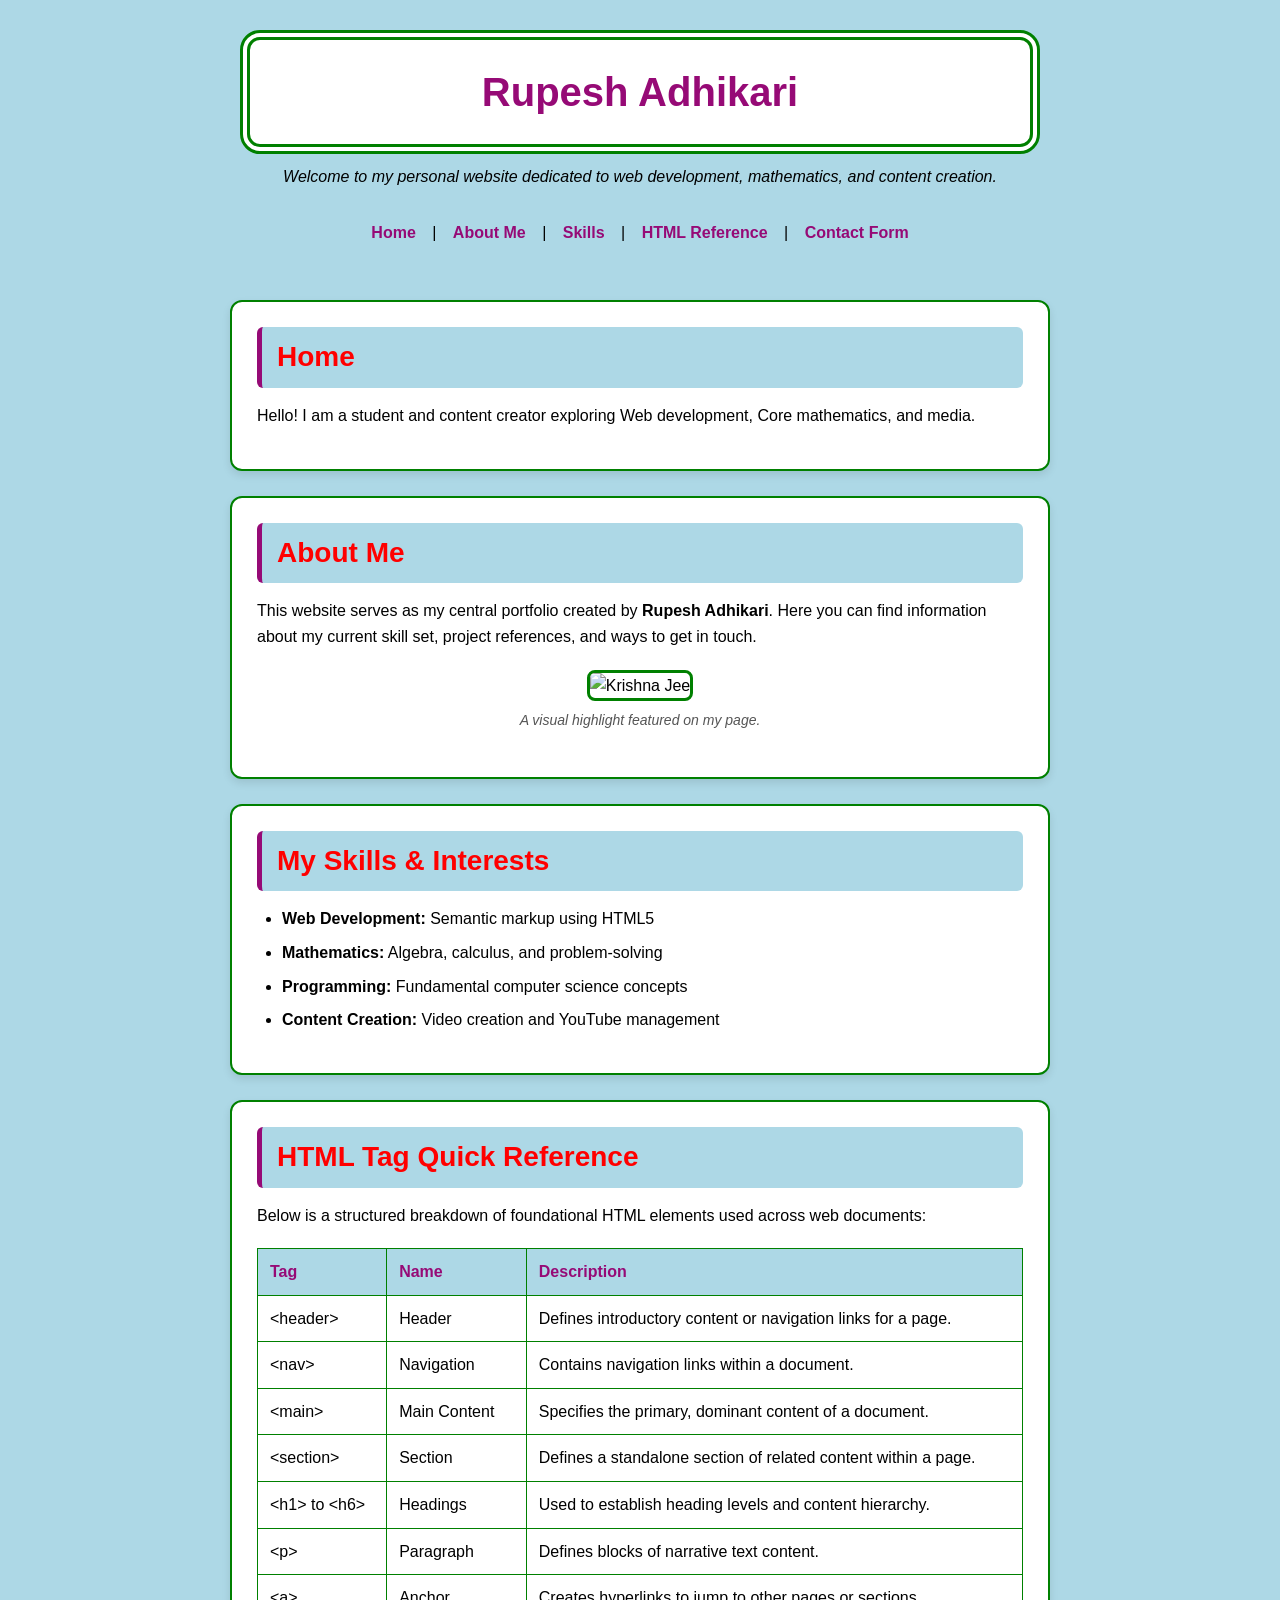
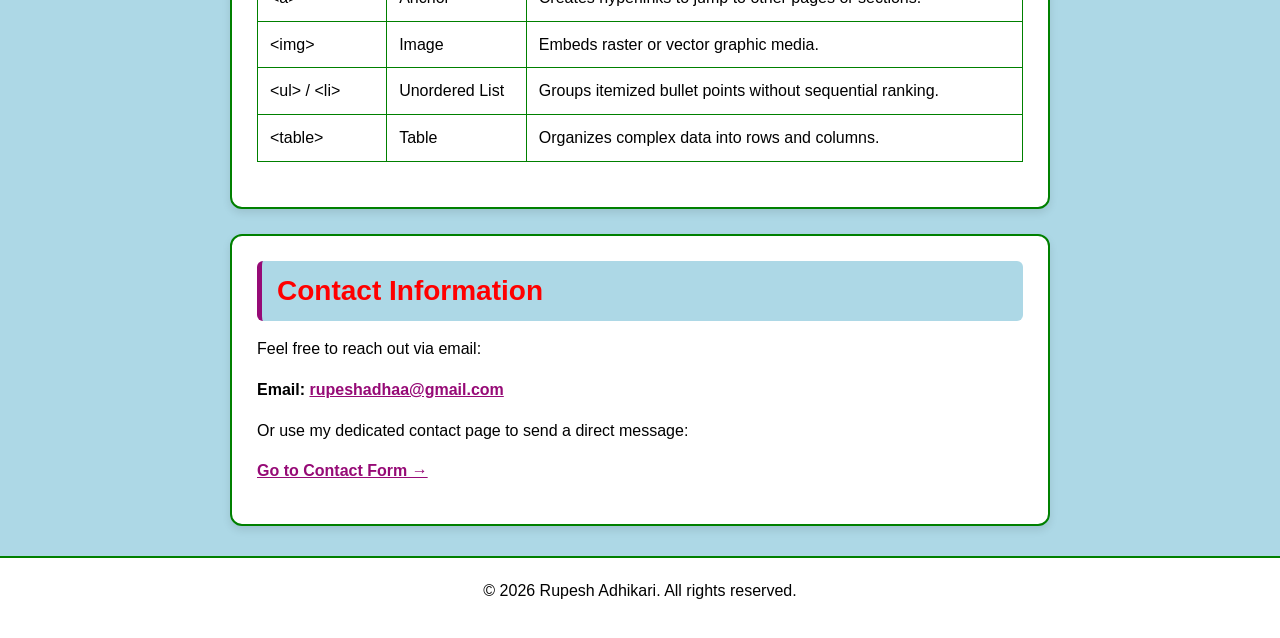
==== index.html @ 3acbe3df "Portfolio" ====
<!DOCTYPE html>
<html lang="en">

<head>
    <meta charset="UTF-8">
    <meta name="viewport" content="width=device-width, initial-scale=1.0">
    <title>Rupesh Adhikari - Personal Website</title>
    <link rel="stylesheet" href="Style.css">
</head>

<body>

    <header>
        <h1>Rupesh Adhikari</h1>
        <p><i>Welcome to my personal website dedicated to web development, mathematics, and content creation.</i></p>
        
        <nav>
            <p>
                <a href="#home">Home</a> |
                <a href="#about">About Me</a> |
                <a href="#skills">Skills</a> |
                <a href="#portfolio">HTML Reference</a> |
                <a href="contact.html">Contact Form</a>
            </p>
        </nav>
    </header>

    <hr>

    <main>

        <section id="home">
            <h2>Home</h2>
            <p>Hello! I am a student and content creator exploring Web development, Core mathematics, and media.</p>
        </section>

        <hr>

        <section id="about">
            <h2>About Me</h2>
            <p>This website serves as my central portfolio created by <b>Rupesh Adhikari</b>. Here you can find information about my current skill set, project references, and ways to get in touch.</p>
            
            <figure>
                <img src="krishnajee.jpeg" alt="Krishna Jee" width="300">
                <figcaption><i>A visual highlight featured on my page.</i></figcaption>
            </figure>
        </section>

        <hr>

        <section id="skills">
            <h2>My Skills &amp; Interests</h2>
            <ul>
                <li><b>Web Development:</b> Semantic markup using HTML5</li>
                <li><b>Mathematics:</b> Algebra, calculus, and problem-solving</li>
                <li><b>Programming:</b> Fundamental computer science concepts</li>
                <li><b>Content Creation:</b> Video creation and YouTube management</li>
            </ul>
        </section>

        <hr>

        <section id="portfolio">
            <h2>HTML Tag Quick Reference</h2>
            <p>Below is a structured breakdown of foundational HTML elements used across web documents:</p>

            <table border="1" cellpadding="8" cellspacing="0">
                <thead>
                    <tr>
                        <th>Tag</th>
                        <th>Name</th>
                        <th>Description</th>
                    </tr>
                </thead>
                <tbody>
                    <tr>
                        <td>&lt;header&gt;</td>
                        <td>Header</td>
                        <td>Defines introductory content or navigation links for a page.</td>
                    </tr>
                    <tr>
                        <td>&lt;nav&gt;</td>
                        <td>Navigation</td>
                        <td>Contains navigation links within a document.</td>
                    </tr>
                    <tr>
                        <td>&lt;main&gt;</td>
                        <td>Main Content</td>
                        <td>Specifies the primary, dominant content of a document.</td>
                    </tr>
                    <tr>
                        <td>&lt;section&gt;</td>
                        <td>Section</td>
                        <td>Defines a standalone section of related content within a page.</td>
                    </tr>
                    <tr>
                        <td>&lt;h1&gt; to &lt;h6&gt;</td>
                        <td>Headings</td>
                        <td>Used to establish heading levels and content hierarchy.</td>
                    </tr>
                    <tr>
                        <td>&lt;p&gt;</td>
                        <td>Paragraph</td>
                        <td>Defines blocks of narrative text content.</td>
                    </tr>
                    <tr>
                        <td>&lt;a&gt;</td>
                        <td>Anchor</td>
                        <td>Creates hyperlinks to jump to other pages or sections.</td>
                    </tr>
                    <tr>
                        <td>&lt;img&gt;</td>
                        <td>Image</td>
                        <td>Embeds raster or vector graphic media.</td>
                    </tr>
                    <tr>
                        <td>&lt;ul&gt; / &lt;li&gt;</td>
                        <td>Unordered List</td>
                        <td>Groups itemized bullet points without sequential ranking.</td>
                    </tr>
                    <tr>
                        <td>&lt;table&gt;</td>
                        <td>Table</td>
                        <td>Organizes complex data into rows and columns.</td>
                    </tr>
                </tbody>
            </table>
        </section>

        <hr>

        <section id="contact">
            <h2>Contact Information</h2>
            <p>Feel free to reach out via email:</p>
            <p>
                <b>Email:</b> <a href="mailto:rupeshadhaa@gmail.com">rupeshadhaa@gmail.com</a>
            </p>
            
            <p>Or use my dedicated contact page to send a direct message:</p>
            <p>
                <a href="Form.html"><b>Go to Contact Form &rarr;</b></a>
            </p>
        </section>

    </main>

    <hr>

    <footer>
        <p>&copy; 2026 Rupesh Adhikari. All rights reserved.</p>
    </footer>

</body>

</html>
---- Style.css ----
* {
    box-sizing: border-box;
    margin: 0;
    padding: 0;
}

body {
    background-color: lightblue;
    font-family: Arial, sans-serif;
    font-size: 16px;
    line-height: 1.6;
    color:black;
}

hr {
    display: none;
}

/*   Header & Navigation  */
header {
    display: flex;
    flex-direction: column;
    align-items: center;
    padding: 20px 10px;
}

h1 {
    width: 80%;
    max-width: 800px;
    min-height: 120px;
    color: rgb(150, 10, 118);
    font-size: 40px;
    font-weight: bold;
    text-align: center;
    background-color: white;
    margin: 10px auto;
    padding: 20px;
    border: 10px double green;
    border-radius: 20px;
    /* Converted percentage to px for smooth rounded corners */
    display: flex;
    align-items: center;
    justify-content: center;
}

nav {
    margin-top: 15px;
    text-align: center;
}

nav a {
    color: rgb(150, 10, 118);
    text-decoration: none;
    font-weight: bold;
    padding: 6px 12px;
    border-radius: 6px;
    transition: background-color 0.2s, color 0.2s;
}

nav a:hover {
    background-color: white;
    color: green;
}

/*   Main Content Layout & Section Titles   */
main {
    max-width: 850px;
    margin: 20px auto;
    padding: 0 15px;
}

section {
    background-color: white;
    padding: 25px;
    margin-bottom: 25px;
    border-radius: 12px;
    border: 2px solid green;
    box-shadow: 0 4px 8px rgba(0, 0, 0, 0.1);
}

/* Section Titles of My class */
.section-title,
h2 {
    color: red;
    background-color: lightblue;
    font-size: 28px;
    padding: 8px 15px;
    border-radius: 6px;
    margin-bottom: 15px;
    border-left: 5px solid rgb(150, 10, 118);
}

h3 {
    color: rgb(150, 10, 118);
    margin: 15px 0 10px 0;
}

p {
    margin-bottom: 15px;
}

ul {
    margin-left: 25px;
    margin-bottom: 15px;
}

li {
    margin-bottom: 8px;
}

a {
    color: rgb(150, 10, 118);
    font-weight: bold;
}

a:hover {
    color: green;
}


/*   Images & Figures */
figure {
    text-align: center;
    margin: 20px 0;
}

img {
    width: 200px;
    height: auto;
    border-radius: 8px;
    border: 3px solid green;
}

figcaption {
    font-size: 14px;
    color: #555555;
    margin-top: 8px;
}

/*    Table Styling   */
table {
    width: 100%;
    border-collapse: collapse;
    margin: 20px 0;
    background-color: white;
}

th,
td {
    padding: 10px 12px;
    text-align: left;
    border: 1px solid green;
}

th {
    background-color: lightblue;
    color: rgb(150, 10, 118);
    font-weight: bold;
}



/*    Form & Fieldset Styling (contact.html)    */
fieldset {
    border: 2px solid green;
    border-radius: 8px;
    padding: 20px;
    margin-bottom: 20px;
    background-color: #fdfdfd;
}

legend {
    padding: 0 10px;
    color: rgb(150, 10, 118);
    font-weight: bold;
}

label {
    font-weight: bold;
}

input[type="text"],
input[type="email"],
input[type="password"],
select,
textarea {
    width: 100%;
    padding: 10px;
    margin-top: 5px;
    margin-bottom: 15px;
    border: 1px solid #ccc;
    border-radius: 6px;
    font-family: Arial, sans-serif;
    font-size: 15px;
}

input[type="text"]:focus,
input[type="email"]:focus,
input[type="password"]:focus,
select:focus,
textarea:focus {
    outline: none;
    border-color: rgb(150, 10, 118);
    box-shadow: 0 0 5px rgba(150, 10, 118, 0.5);
}

input[type="radio"],
input[type="checkbox"] {
    margin-right: 5px;
    accent-color: green;
    cursor: pointer;
}

input[type="radio"]+label,
input[type="checkbox"]+label {
    font-weight: normal;
    margin-right: 15px;
    cursor: pointer;
}

button {
    background-color: green;
    color: white;
    padding: 10px 20px;
    border: none;
    border-radius: 6px;
    font-size: 16px;
    font-weight: bold;
    cursor: pointer;
    transition: background-color 0.2s;
    margin-right: 10px;
}

button:hover {
    background-color: rgb(150, 10, 118);
}

button[type="reset"] {
    background-color: #888888;
}

button[type="reset"]:hover {
    background-color: #555555;
}

/* ==========================================================================
   Footer
   ========================================================================== */
footer {
    text-align: center;
    padding: 20px;
    background-color: white;
    border-top: 2px solid green;
    margin-top: 30px;
}

/* Mobile Responsiveness */
@media (max-width: 600px) {
    h1 {
        width: 95%;
        font-size: 28px;
        height: auto;
    }

    .section-title,
    h2 {
        font-size: 22px;
    }
}
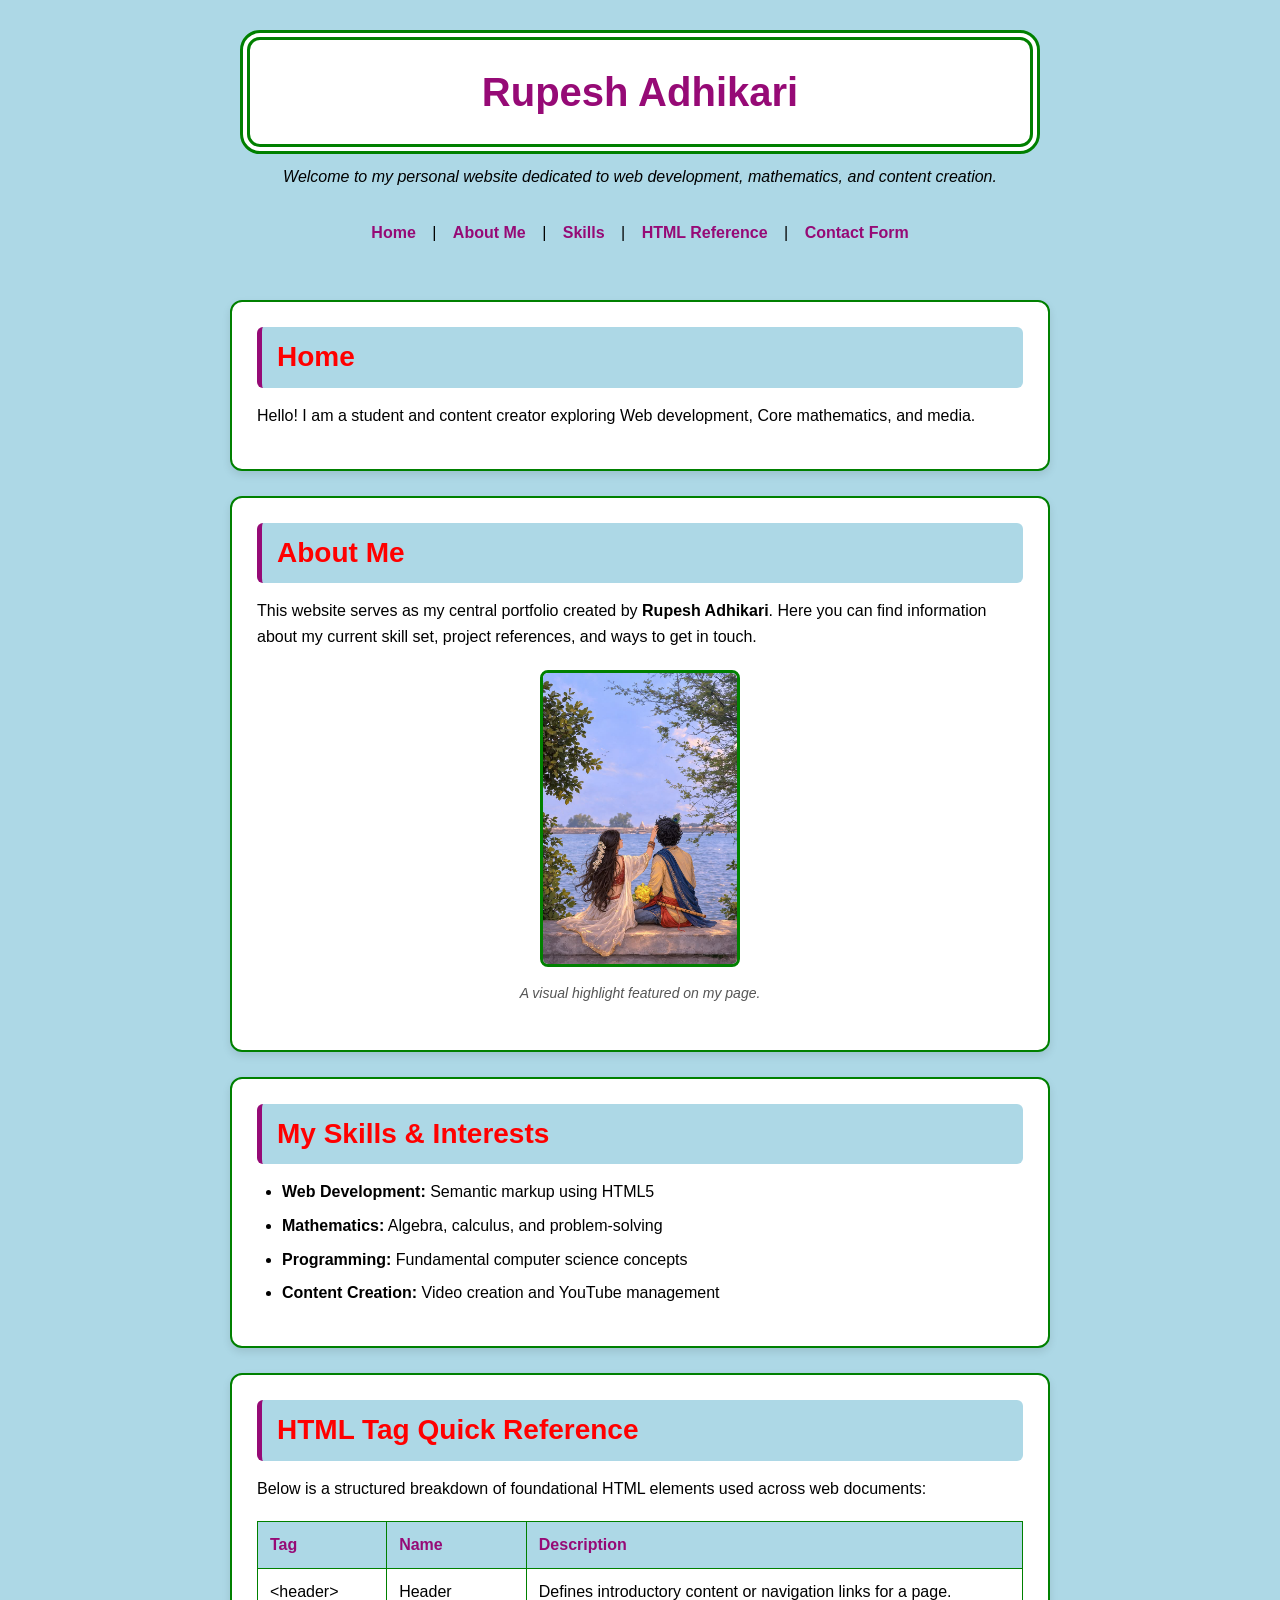
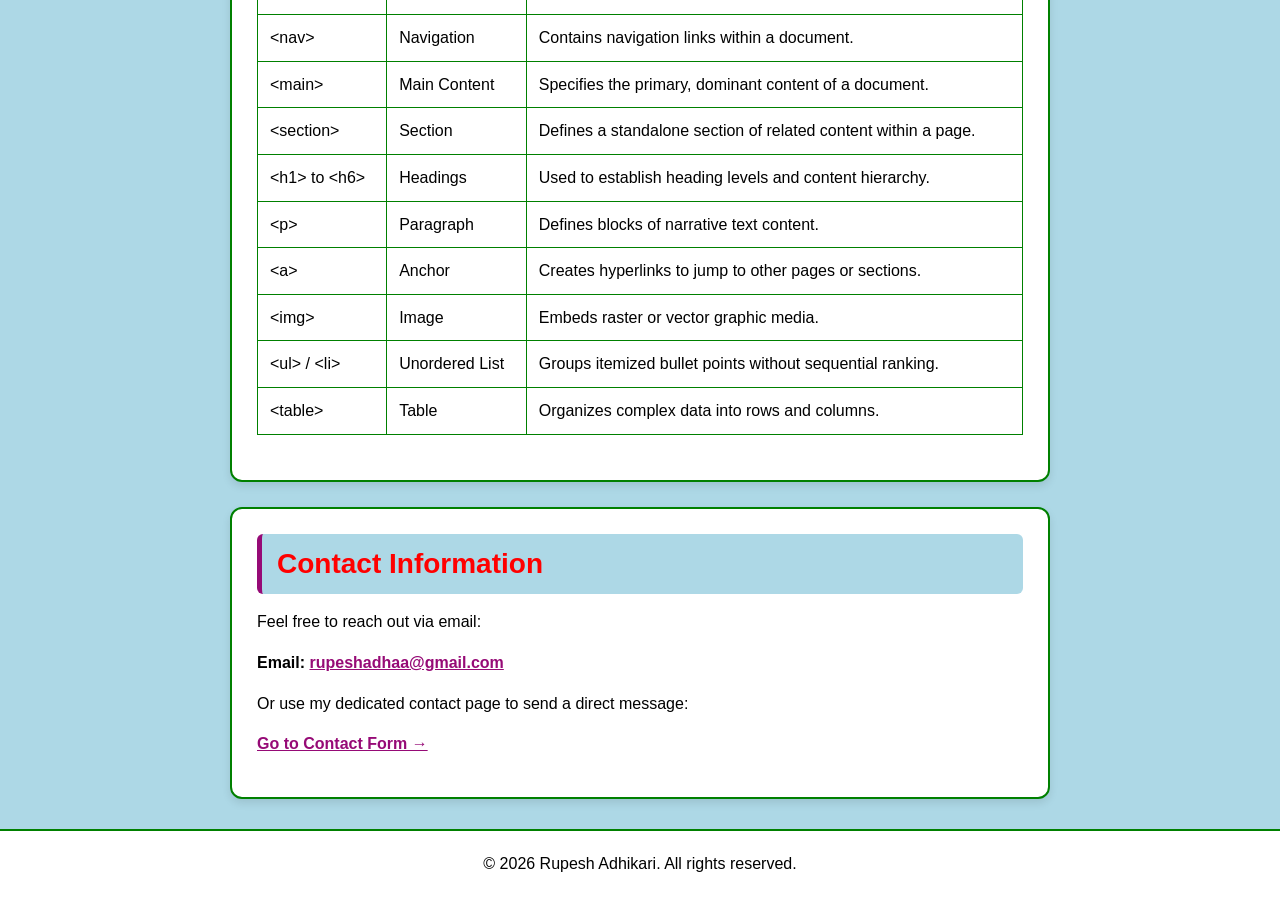
==== commit f6ee667c: "update" ====
--- a/index.html
+++ b/index.html
@@ -41,7 +41,7 @@
             <p>This website serves as my central portfolio created by <b>Rupesh Adhikari</b>. Here you can find information about my current skill set, project references, and ways to get in touch.</p>
             
             <figure>
-                <img src="krishnajee.jpeg" alt="Krishna Jee" width="300">
+                <img src="Krishnajee.jpeg" alt="Krishna Jee" width="300">
                 <figcaption><i>A visual highlight featured on my page.</i></figcaption>
             </figure>
         </section>
